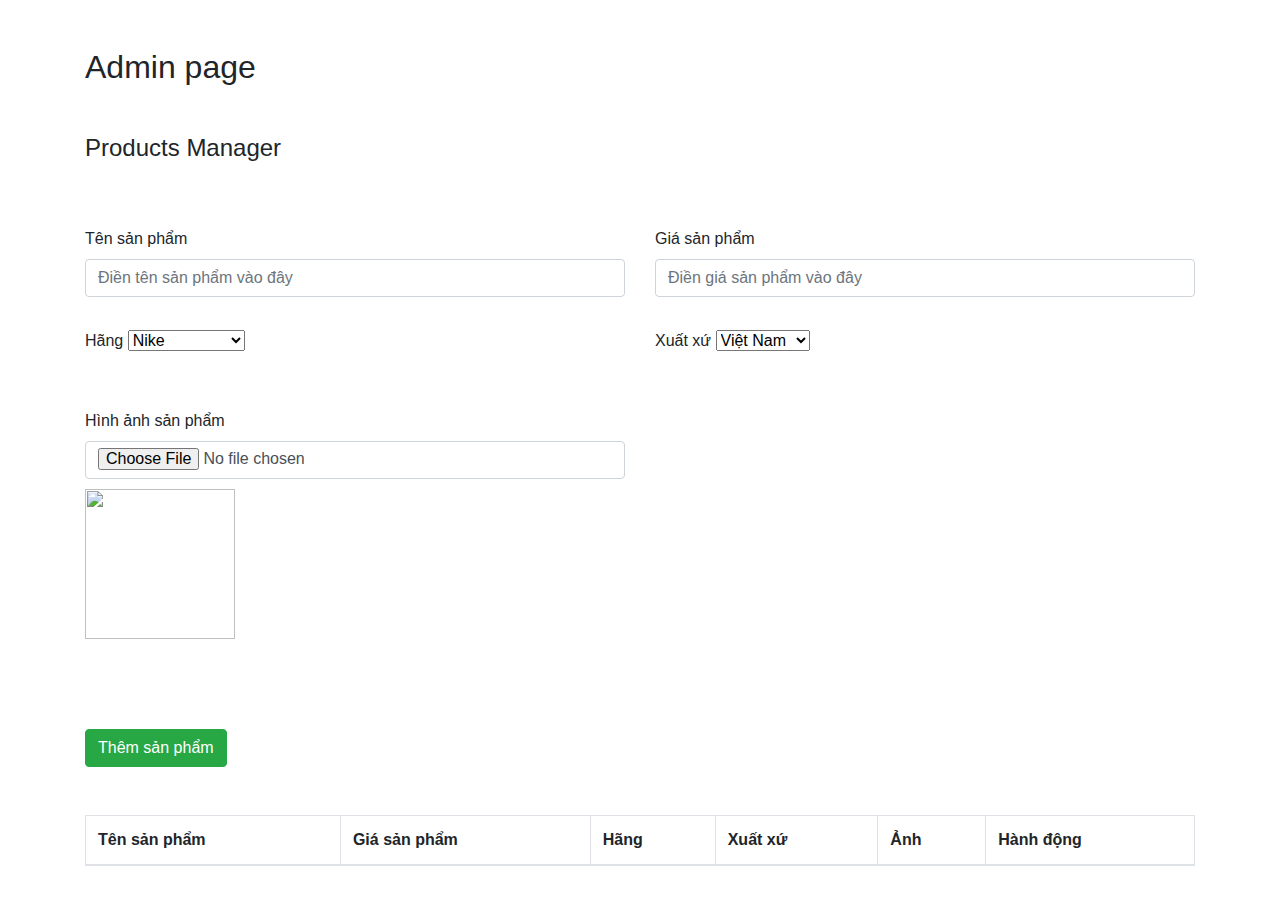
==== asset/admin.html @ 71052807 "Add files via upload" ====
<!DOCTYPE html>
<html lang="en">

<head>
    <meta charset="UTF-8" />
    <meta name="viewport" content="width=device-width, initial-scale=1.0" />
    <link rel="stylesheet" href="https://cdn.jsdelivr.net/npm/bootstrap@4.4.1/dist/css/bootstrap.min.css"
        integrity="sha384-Vkoo8x4CGsO3+Hhxv8T/Q5PaXtkKtu6ug5TOeNV6gBiFeWPGFN9MuhOf23Q9Ifjh" crossorigin="anonymous" />

    <title>Admin Page</title>
    <style>

    </style>
</head>

<body>
    <div class="container">
        <h2 class="mt-5 mb-5">Admin page</h2>

        <h4 class="mt-5 mb-5">Products Manager</h4>
        <div class="row">
            <div class="form-group col-md-6 mt-3">
                <label for="name">Tên sản phẩm</label>
                <input type="text" class="form-control add" id="name" placeholder="Điền tên sản phẩm vào đây" />
            </div>
            <div class="form-group col-md-6 mt-3">
                <label for="price">Giá sản phẩm</label>
                <input type="number" class="form-control add " id="price" min="0"
                    placeholder="Điền giá sản phẩm vào đây" />
            </div>
            <div class="form-group col-md-6 mt-3">
                <label for="brand">Hãng</label>
                <select class="form-select add" id="brand" aria-label="Default select example">
                    <option value="Nike">Nike</option>
                    <option value="Adidas">Adidas</option>
                    <option value="Bitis">Bitis</option>
                    <option value="New Balance">New Balance</option>
                </select>

            </div>
            <div class="form-group col-md-6 mt-3">
                <label for="origin">Xuất xứ</label>
                <select class="form-select add" id="origin" aria-label="Default select example">
                    <option value="Việt Nam">Việt Nam</option>
                    <option value="China">China</option>
                    <option value="Thai Land">Thai Land</option>
                    <option value="Indonesia">Indonesia</option>
                    <option value="Malaysia">Malaysia</option>
                </select>
            </div>
            <div class="form-group col-md-6 mt-3">
                <div class="mb-3">
                    <div class="mb-3">
                    </div>
                    <label for="img">Hình ảnh sản phẩm</label>
                    <input type="file" accept=".png, .jpg" class="form-control add" id="img"
                        style="line-height: 100%; " />
                    <img src="" alt="" class="img" style="width: 150px; height:150px; margin: 10px 0;">
                </div>
            </div>
            <div class="col-lg-12 mt-5">
                <button class="btn btn-success" onclick=" addData()" id="submit">
                    Thêm sản phẩm
                </button>
                <button class="btn btn-primary" id="update" onclick="upDate()">Cập nhật</button>
            </div>
        </div>
        <div class="row mt-5">
            <div class="col-12">
                <table class="table table-bordered" id="crudtable">
                    <thead>
                        <tr>
                            <th>Tên sản phẩm
                                <!-- <input type="text">
                                <button>edit</button> -->
                            </th>
                            <th>Giá sản phẩm</th>
                            <th>Hãng</th>
                            <th>Xuất xứ</th>
                            <th>Ảnh
                            </th>
                            <th>Hành động
                            </th>
                        </tr>
                    </thead>
                    <tbody class="list-product"></tbody>
                </table>



            </div>
        </div>
    </div>
</body>
<SCript src="./js/database.js"></SCript>
<script>
       let inputElements = document.querySelectorAll(".add")
    let updateElement = document.querySelector("#update");
    let submitElement = document.querySelector("#submit");
    let inputName = document.querySelector("#name");
    let inputPrice = document.querySelector("#price");
    let inputBrand = document.querySelector("#brand");
    let inputOrigin = document.querySelector("#origin");
    let inputImage = document.querySelector(".img");
    let editIndex
    let imageElement = document.querySelectorAll("#img")
    console.log(imageElement[0].files);
    imageElement.forEach(function (e) {

        e.onchange = function () {
            var f1 = event.target.files[0];
            let image = document.querySelector(".img")
            image.src = window.URL.createObjectURL(f1)
            console.log(window.URL.createObjectURL(f1));
        }



    })

    let action = "creat"
    let listProductElement = document.querySelector(".list-product");
    console.log(listProductElement);



    function renderProductList() {
        updateElement.style.display= "none";
        let productData = JSON.parse(localStorage.getItem("dataBase"))
        listProductElement.innerHTML = "";


        for (let index = 0; index < productData.length; index++) {
            listProductElement.innerHTML += `
            <th>${productData[index].name} </th>
            <th>${VND.format(productData[index].price)}</th>
            <th>${productData[index].brand}</th>
            <th>${productData[index].origin}</th>
            <th><img src="${productData[index].image}" alt="" style="height: 100px; width: 100px;"></th>
            <th> <button onclick="editData(${index})">edit</button>
                <button onclick="deleteData(${index})">delete</button>
                
                </th>
    `
        }


    }
    renderProductList();

    function validate() {
        let inputName = document.querySelector("#name");
            let inputPrice = document.querySelector("#price");
            let inputBrand = document.querySelector("#brand");
            let inputOrigin = document.querySelector("#origin");
            let inputImage = document.querySelector("#img");
         
         
            let check = true
            
            inputElements.forEach(function (item) {
                // debugger
                switch (item.type) {
                    case "file":
                        if (item.files[0] == "") {
                            check = false;
                            break;
                        } 
                    default:
                        if (item == "") {
                            check = false;
                        }
                      
                }
            })

            return check
    }






    function addData() {
        let inputResult = []
    
         let check = validate();
         if(check){
            inputElements.forEach(function (item) {
                switch (item.type) {
                    case "file":
                    inputResult.push(window.URL.createObjectURL(item.files[0]));
                        break;
                    default:
                    inputResult.push(item.value)
                        break;
                }
            })

             let newProduct = new ProductItems(inputResult[0], inputResult[4], inputResult[1], inputResult[2], inputResult[3])
             let clonedatabase = JSON.parse(localStorage.getItem("dataBase"))
             clonedatabase.push(newProduct);
             localStorage.setItem("dataBase", JSON.stringify(clonedatabase));
             renderProductList()
             inputName.value = "";
           inputPrice.value = "";
         inputBrand.value = "";
             inputOrigin.value= "";
        inputImage.src = "";


         } else {
            alert("vui lòng nhập đầy đủ dữ liệu")
         }
       



    }


    function editData(index) {
     
        submitElement.style.display = "none";
        updateElement.style.display= "inline-block";
        let productData = JSON.parse(localStorage.getItem("dataBase"))
        inputName.value = productData[index].name;
        inputPrice.value = productData[index].price;
        inputBrand.value = productData[index].brand;
        inputOrigin.value = productData[index].origin;
        inputImage.src = productData[index].image;
        editIndex = index;
    }

    updateElement.onclick = function () {
       
        let productData = JSON.parse(localStorage.getItem("dataBase"))
        let check = validate();
        if (check) {
            productData[editIndex].name = inputName.value;
            productData[editIndex].price = inputPrice.value;
            productData[editIndex].brand = inputBrand.value;
            productData[editIndex].origin = inputOrigin.value;
            localStorage.setItem("dataBase", JSON.stringify(productData));
            inputName.value = "";
            inputPrice.value = "";
            inputBrand.value = "";
            inputOrigin.value= "";
            inputImage.src = "";
            renderProductList();
            submitElement.style.display = "inline-block";
        
        } else {
            alert("vui lòng nhập đầy đủ dữ liệu")
        }



    }


</script>

</html>
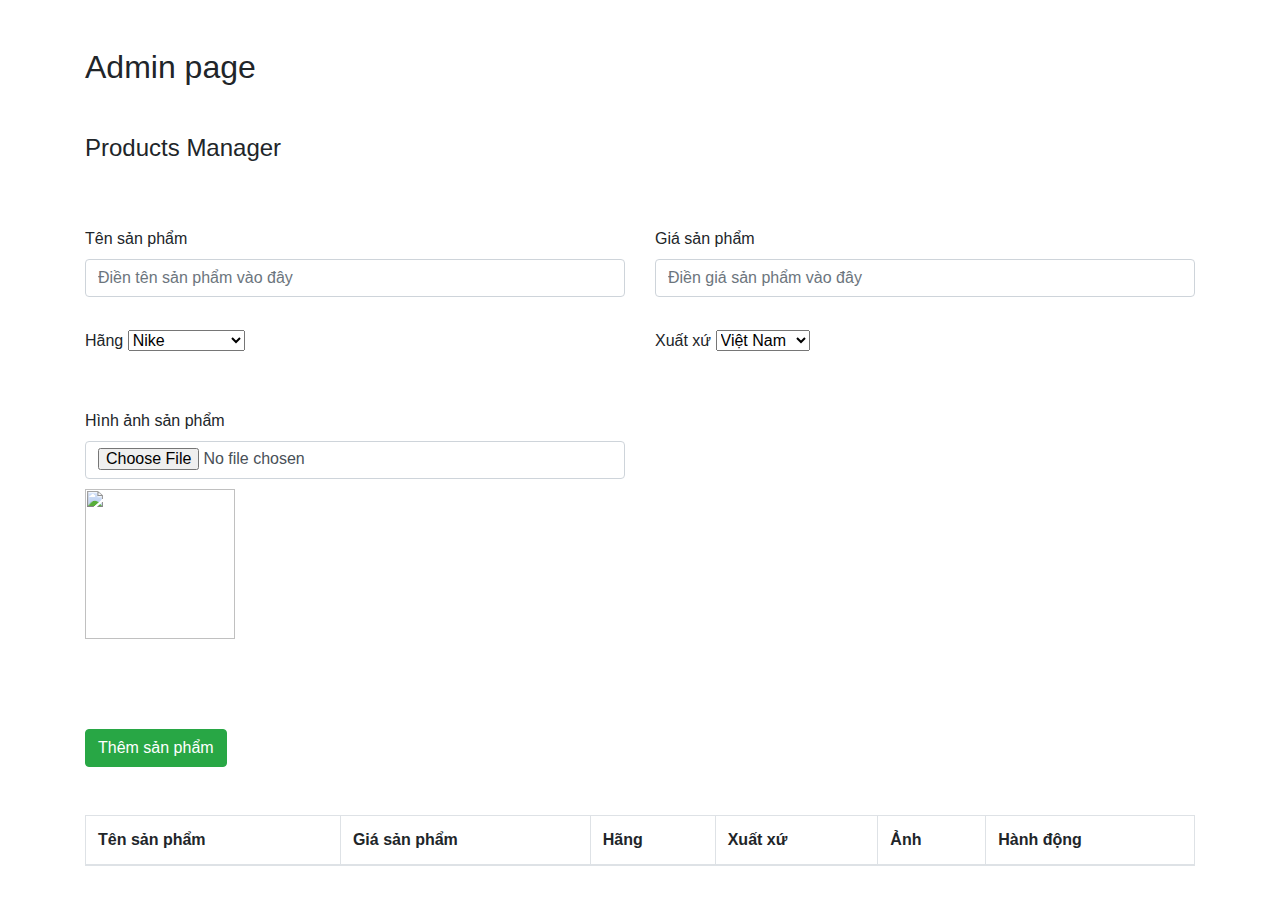
==== commit 2df985e7: "Add files via upload" ====
--- a/asset/admin.html
+++ b/asset/admin.html
@@ -159,7 +159,7 @@
             let check = true
             
             inputElements.forEach(function (item) {
-                // debugger
+                debugger
                 switch (item.type) {
                     case "file":
                         if (item.files[0] == "") {
@@ -167,7 +167,7 @@
                             break;
                         } 
                     default:
-                        if (item == "") {
+                        if (item.value == "") {
                             check = false;
                         }
                       
@@ -186,6 +186,7 @@
         let inputResult = []
     
          let check = validate();
+
          if(check){
             inputElements.forEach(function (item) {
                 switch (item.type) {
@@ -255,8 +256,14 @@
             alert("vui lòng nhập đầy đủ dữ liệu")
         }
 
-
-
+    }
+
+
+    function deleteData(index) {
+        let productData = JSON.parse(localStorage.getItem("dataBase"))
+        productData.splice(index,1)
+        localStorage.setItem("dataBase", JSON.stringify(productData));
+        renderProductList();
     }
 
 
